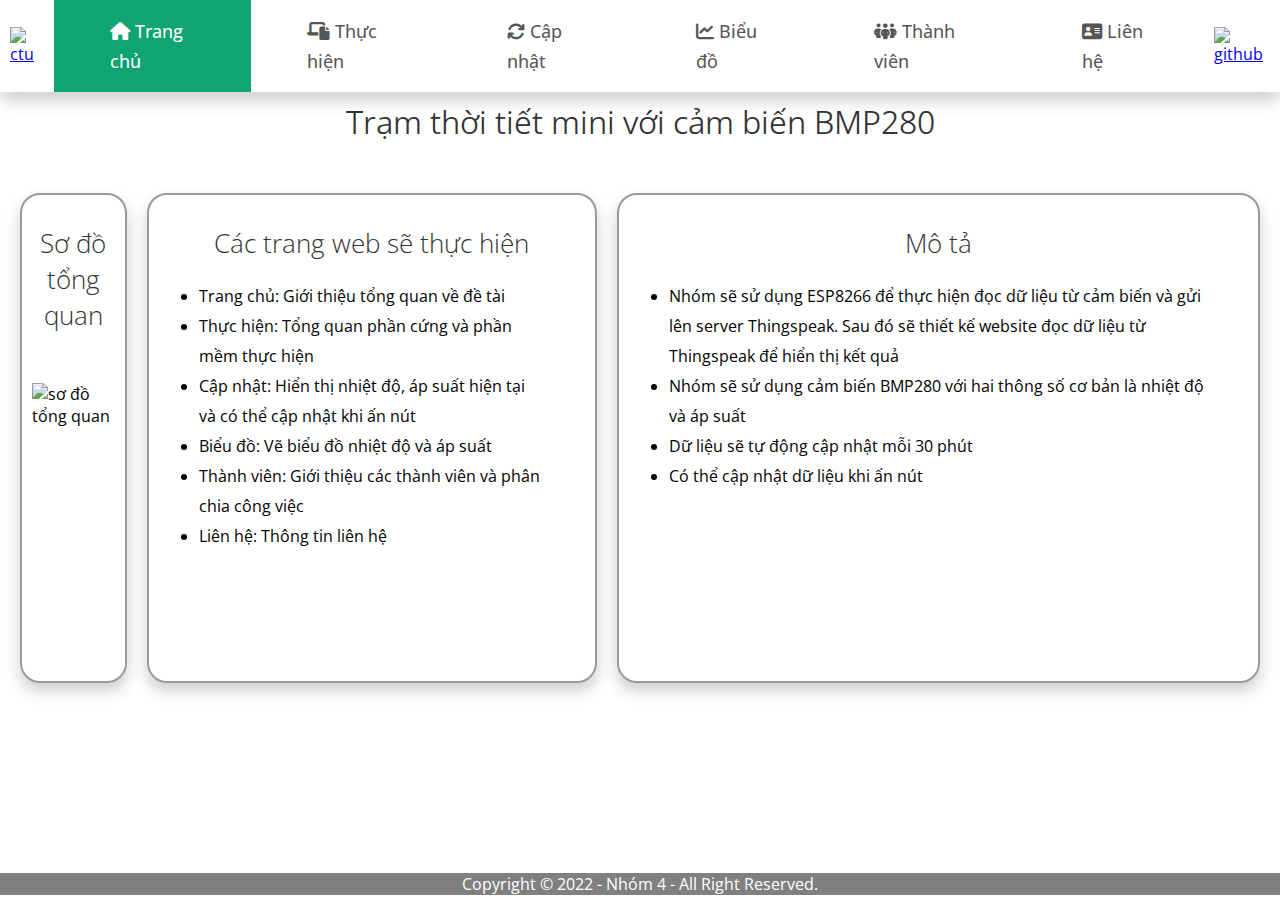
==== index.html @ e6ed395e "update trangchu" ====
<!DOCTYPE html>
<html lang="vi">
<head>
    <meta charset="UTF-8">
    <meta http-equiv="X-UA-Compatible" content="IE=edge">
    <meta name="viewport" content="width=device-width, initial-scale=1.0">
    <title>Nhóm 4</title>
    <link rel="stylesheet" href="https://cdnjs.cloudflare.com/ajax/libs/font-awesome/6.1.1/css/all.min.css">
    <link rel="stylesheet" href="style.css">
    <link rel="preconnect" href="https://fonts.googleapis.com">
    <link rel="preconnect" href="https://fonts.gstatic.com" crossorigin>
    <link href="https://fonts.googleapis.com/css2?family=Open+Sans&display=swap" rel="stylesheet">
    <style>
        .trangchu {
            color:rgb(255, 255, 255);
            background-color: rgb(16, 164, 115);
        }
        

    </style>
</head>
<body>
    <section>
        <header>
            <a href="https://www.ctu.edu.vn/"><img class="ctulogo" src="/img/ctu.png" alt="ctu"></a>
            <ul>
                <li><a href="index.html" class="trangchu"><i class="fa fa-house"></i> Trang chủ</a></li>
                <li><a href="thuchien.html" class="thuchien"><i class="fa fa-laptop-file"></i> Thực hiện</a></li>
                <li><a href="capnhat.html" class="capnhat"><i class="fa fa-arrows-rotate"></i> Cập nhật</a></li>
                <li><a href="bieudo.html" class="bieudo"><i class="fa fa-chart-line"></i> Biểu đồ</a></li>
                <li><a href="thanhvien.html" class="thanhvien"><i class="fa fa-people-group"></i> Thành viên</a></li>
                <li><a href="lienhe.html" class="lienhe"><i class="fa fa-address-card"></i> Liên hệ</a></li>
            </ul>
            <a href="https://github.com/NguyenNhatTruongCTU/cuoi_ki"><img class="githublogo" src="/img/github.png" alt="github"></a>
        </header>
    </section> 
      
    <h1 class="tittle">Trạm thời tiết mini với cảm biến BMP280</h1>
    <section>
        <div class="row">
            <div class="col1">
                <h3 class="tittle3">Sơ đồ tổng quan</h3>
                <img class="luudo" src="/img/luudo.png" alt="sơ đồ tổng quan">
            </div>
            <div class="col2">
                <h3 class="tittle3">Các trang web sẽ thực hiện</h3>
                <ul>
                    <li>Trang chủ: Giới thiệu tổng quan về đề tài</li>
                    <li>Thực hiện: Tổng quan phần cứng và phần mềm thực hiện</li>
                    <li>Cập nhật: Hiển thị nhiệt độ, áp suất hiện tại và có thể cập nhật khi ấn nút</li>
                    <li>Biểu đồ: Vẽ biểu đồ nhiệt độ và áp suất</li>
                    <li>Thành viên: Giới thiệu các thành viên và phân chia công việc</li>
                    <li>Liên hệ: Thông tin liên hệ</li>

                </ul>
            </div>
            <div class="col3">
                <h3 class="tittle3">Mô tả</h3>
                <ul>
                    <li>
                        Nhóm sẽ sử dụng ESP8266 để thực hiện đọc dữ liệu từ cảm biến và gửi lên server Thingspeak. 
                        Sau đó sẽ thiết kế website đọc dữ liệu từ Thingspeak để hiển thị kết quả
                    </li>
                    <li>
                        Nhóm sẽ sử dụng cảm biến BMP280 với hai thông số cơ bản là nhiệt độ và áp suất
                    </li>
                    <li>
                        Dữ liệu sẽ tự động cập nhật mỗi 30 phút
                    </li>
                    <li>
                        Có thể cập nhật dữ liệu khi ấn nút
                    </li>
                </ul>
            </div>
        </div>
    </section>
    
    <section>
        <footer>
            <p>Copyright &copy; 2022 - Nhóm 4 - All Right Reserved.</p>
        </footer>
    </section>
</body>
</html>
---- style.css ----
* {
    margin: 0;
    padding: 0;
    box-sizing: border-box;
    font-family: 'Open Sans', sans-serif;
}

/* header */
section{
    position: relative;
    width: 100%;
    min-height: 100px;
    padding: 0px 0;
    display: flex;
    justify-content: space-between;
    align-items: center;
    /* background: #fff; */
}
header {
    position: absolute;
    top: 0;
    left: 0;
    width: 100%;
    padding: 0px 0px;
    display: flex;
    justify-content: space-between;
    align-items: center;
    box-shadow: 0 .5rem 1rem rgba(0, 0, 0, .2);
}
.ctulogo {
    width: 40px;
    height: 40px;
    transition: all .3s ease-in-out;
}
.ctulogo:hover{
    transform: scale(1.3);
}
a .ctulogo{
    margin:0px 10px;
}
.githublogo {
    width: 40px;
    height: 40px;
    transition: all .3s ease-in-out;
}
.githublogo:hover{
    transform: scale(1.3);
}
a .githublogo{
    margin:0px 10px;
}
header ul {
    position: relative;
    display: flex;
    
}
header ul li {
    list-style: none;
   
}
header ul li a {
    display: inline-block;
    color: #555;
    font-weight: 450;
    font-size: large;
    padding: 1rem 3.5rem;
    text-decoration: none;
    transition: all .3s ease-in-out;
    
}
header ul li a:hover{
    color: rgb(255, 255, 255);
    background-color: gray;
}
header ul li a:active {
    background-color: #3e8e41;
    box-shadow: 1px 5px #3e8e41;
    transform: translateY(5px);
}

/* footer */

section footer{
    position: fixed;   
    bottom: 5px;   
    width: 100%;  
    background-color: gray;  
    color: white;  
    text-align: center;  
}

/* body */


h1 {
    border: 0;
    margin: 0;
    text-align: center;
    font-size: 32px;
    font-style: normal;
    font-weight: 350;
    color: #333;
}
.tittle {
    margin-bottom: 40px;
}
h3 {
    border: 0;
    margin: 0;
    text-align: center;
    font-size: 26px;
    font-style: normal;
    font-weight: 300;
    color: #333;
}
.row{
    min-height: 500px;
    display: flex;
    justify-content: space-between;

}
.luudo{
    margin-top: 30px;
    width: 500px;
    height: 300px;
    

}
.col1 {
    margin-left: 20px;
    margin-top: 10px;
    border-radius: 20px;
    border: 2px solid #999;
    box-shadow: 0 .5rem 1rem rgba(0, 0, 0, .2);
    transition: all .2s ease-in-out;
    padding: 10px;
}
.col2 {
    min-width: 450px;
    margin-top: 10px;
    margin-left: 20px;
    margin-right: 20px;
    border-radius: 20px;
    border: 2px solid #999;
    box-shadow: 0 .5rem 1rem rgba(0, 0, 0, .2);
    transition: all .2s ease-in-out;
    padding: 10px 50px 50px 50px;
}
.col3 {
    margin-top: 10px;
    margin-right: 20px;
    border-radius: 20px;
    border: 2px solid #999;
    transition: all .2s ease-in-out;
    box-shadow: 0 .5rem 1rem rgba(0, 0, 0, .2);
    padding: 10px 50px 50px 50px;
}
.col1:hover{
    transform: scale(1.05, 1.05);
}
.col2:hover{
    transform: scale(1.05, 1.05);
}
.col3:hover{
    transform: scale(1.05, 1.05);
}
.tittle3 {
    margin-top: 20px;
    margin-bottom: 20px;
}
li{
    line-height: 30px;
}
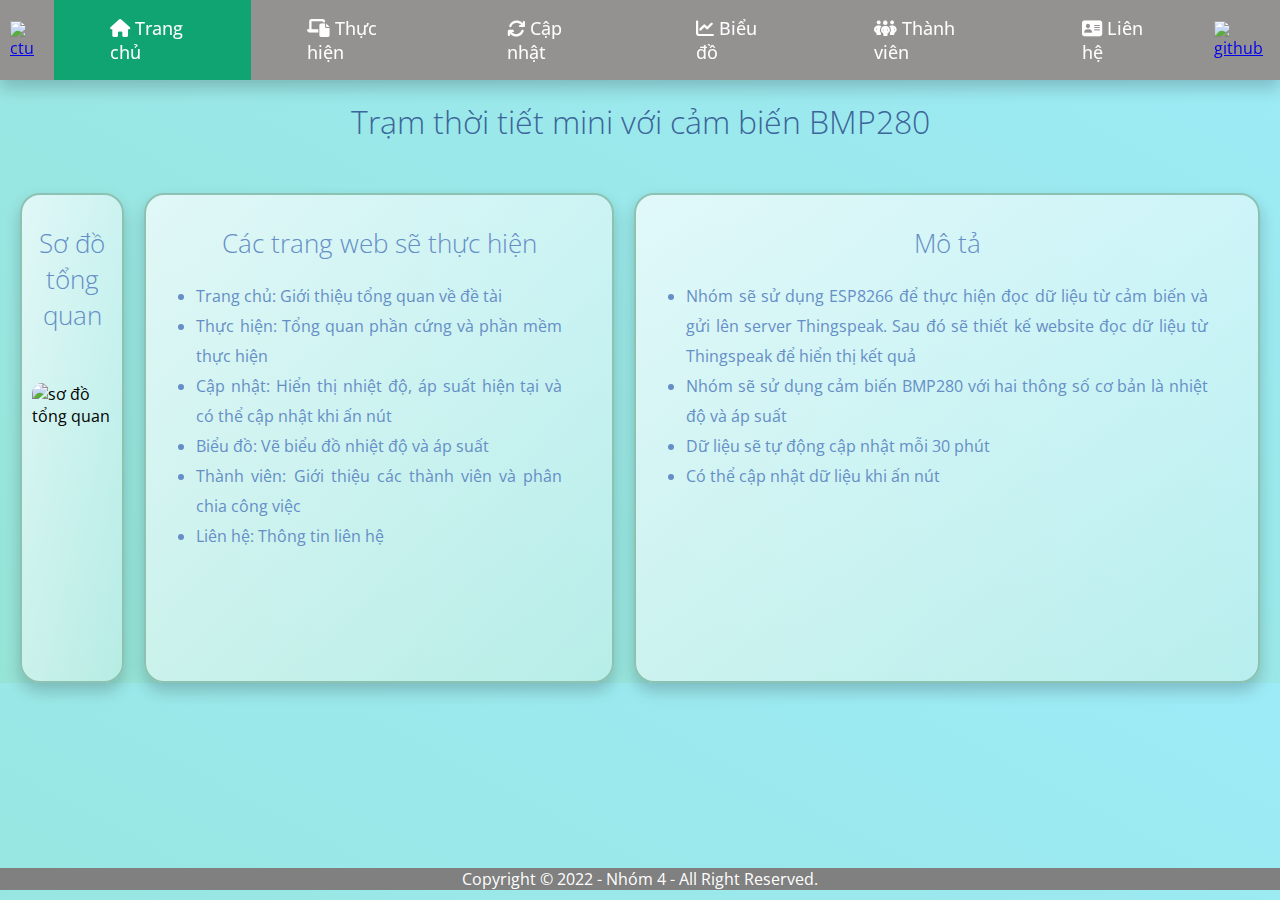
==== commit a1eba227: "update capnhat" ====
--- a/index.html
+++ b/index.html
@@ -15,14 +15,17 @@
             color:rgb(255, 255, 255);
             background-color: rgb(16, 164, 115);
         }
+        body{
+            background-image: linear-gradient(to top right, rgb(150, 228, 214), rgb(157, 235, 247));
+        }
         
 
     </style>
 </head>
 <body>
-    <section>
+    <section class="sec_head">
         <header>
-            <a href="https://www.ctu.edu.vn/"><img class="ctulogo" src="/img/ctu.png" alt="ctu"></a>
+            <a href="https://www.ctu.edu.vn/"><img class="ctulogo" src="./img/ctu.png" alt="ctu"></a>
             <ul>
                 <li><a href="index.html" class="trangchu"><i class="fa fa-house"></i> Trang chủ</a></li>
                 <li><a href="thuchien.html" class="thuchien"><i class="fa fa-laptop-file"></i> Thực hiện</a></li>
@@ -31,43 +34,43 @@
                 <li><a href="thanhvien.html" class="thanhvien"><i class="fa fa-people-group"></i> Thành viên</a></li>
                 <li><a href="lienhe.html" class="lienhe"><i class="fa fa-address-card"></i> Liên hệ</a></li>
             </ul>
-            <a href="https://github.com/NguyenNhatTruongCTU/cuoi_ki"><img class="githublogo" src="/img/github.png" alt="github"></a>
+            <a href="https://github.com/NguyenNhatTruongCTU/cuoi_ki"><img class="githublogo" src="./img/github.png" alt="github"></a>
         </header>
     </section> 
       
-    <h1 class="tittle">Trạm thời tiết mini với cảm biến BMP280</h1>
+    <h1 class="h1_trangchu">Trạm thời tiết mini với cảm biến BMP280</h1>
     <section>
-        <div class="row">
-            <div class="col1">
-                <h3 class="tittle3">Sơ đồ tổng quan</h3>
-                <img class="luudo" src="/img/luudo.png" alt="sơ đồ tổng quan">
+        <div class="row_trangchu">
+            <div class="col1_trangchu">
+                <h3 class="h3_trangchu">Sơ đồ tổng quan</h3>
+                <img class="luudo" src="./img/luudo.png" alt="sơ đồ tổng quan">
             </div>
-            <div class="col2">
-                <h3 class="tittle3">Các trang web sẽ thực hiện</h3>
-                <ul>
-                    <li>Trang chủ: Giới thiệu tổng quan về đề tài</li>
-                    <li>Thực hiện: Tổng quan phần cứng và phần mềm thực hiện</li>
-                    <li>Cập nhật: Hiển thị nhiệt độ, áp suất hiện tại và có thể cập nhật khi ấn nút</li>
-                    <li>Biểu đồ: Vẽ biểu đồ nhiệt độ và áp suất</li>
-                    <li>Thành viên: Giới thiệu các thành viên và phân chia công việc</li>
-                    <li>Liên hệ: Thông tin liên hệ</li>
+            <div class="col2_trangchu">
+                <h3 class="h3_trangchu">Các trang web sẽ thực hiện</h3>
+                <ul class="ul_trangchu">
+                    <li class="li_trangchu">Trang chủ: Giới thiệu tổng quan về đề tài</li>
+                    <li class="li_trangchu">Thực hiện: Tổng quan phần cứng và phần mềm thực hiện</li>
+                    <li class="li_trangchu">Cập nhật: Hiển thị nhiệt độ, áp suất hiện tại và có thể cập nhật khi ấn nút</li>
+                    <li class="li_trangchu">Biểu đồ: Vẽ biểu đồ nhiệt độ và áp suất</li>
+                    <li class="li_trangchu">Thành viên: Giới thiệu các thành viên và phân chia công việc</li>
+                    <li class="li_trangchu">Liên hệ: Thông tin liên hệ</li>
 
                 </ul>
             </div>
-            <div class="col3">
-                <h3 class="tittle3">Mô tả</h3>
-                <ul>
-                    <li>
+            <div class="col3_trangchu">
+                <h3 class="h3_trangchu">Mô tả</h3>
+                <ul class="ul_trangchu">
+                    <li class="li_trangchu">
                         Nhóm sẽ sử dụng ESP8266 để thực hiện đọc dữ liệu từ cảm biến và gửi lên server Thingspeak. 
                         Sau đó sẽ thiết kế website đọc dữ liệu từ Thingspeak để hiển thị kết quả
                     </li>
-                    <li>
+                    <li class="li_trangchu">
                         Nhóm sẽ sử dụng cảm biến BMP280 với hai thông số cơ bản là nhiệt độ và áp suất
                     </li>
-                    <li>
+                    <li class="li_trangchu">
                         Dữ liệu sẽ tự động cập nhật mỗi 30 phút
                     </li>
-                    <li>
+                    <li class="li_trangchu">
                         Có thể cập nhật dữ liệu khi ấn nút
                     </li>
                 </ul>
@@ -81,4 +84,4 @@
         </footer>
     </section>
 </body>
-</html>+</html>
--- a/style.css
+++ b/style.css
@@ -6,15 +6,15 @@
 }
 
 /* header */
-section{
-    position: relative;
+.sec_head{
+    position: fixed;
     width: 100%;
     min-height: 100px;
     padding: 0px 0;
     display: flex;
     justify-content: space-between;
     align-items: center;
-    /* background: #fff; */
+    
 }
 header {
     position: absolute;
@@ -26,6 +26,8 @@
     justify-content: space-between;
     align-items: center;
     box-shadow: 0 .5rem 1rem rgba(0, 0, 0, .2);
+    background: rgb(148, 145, 145);
+
 }
 .ctulogo {
     width: 40px;
@@ -60,7 +62,7 @@
 }
 header ul li a {
     display: inline-block;
-    color: #555;
+    color: rgb(254, 254, 254);
     font-weight: 450;
     font-size: large;
     padding: 1rem 3.5rem;
@@ -70,18 +72,19 @@
 }
 header ul li a:hover{
     color: rgb(255, 255, 255);
-    background-color: gray;
-}
-header ul li a:active {
-    background-color: #3e8e41;
-    box-shadow: 1px 5px #3e8e41;
+    background-color: rgb(83, 78, 78);
+}
+header ul li a:active{
+    background-color: #348136;
+    box-shadow: 1px 5px #348136;
     transform: translateY(5px);
 }
 
 /* footer */
 
 section footer{
-    position: fixed;   
+    position: fixed; 
+    margin-bottom: 5px;
     bottom: 5px;   
     width: 100%;  
     background-color: gray;  
@@ -92,28 +95,42 @@
 /* body */
 
 
-h1 {
+/* trangchu */
+h1{
+    margin-bottom: 40px;
     border: 0;
-    margin: 0;
+    padding-top: 100px;
     text-align: center;
     font-size: 32px;
     font-style: normal;
-    font-weight: 350;
-    color: #333;
-}
-.tittle {
+    font-weight: 300;
+    color: #303030;
+}
+
+.h1_trangchu {
     margin-bottom: 40px;
-}
-h3 {
     border: 0;
-    margin: 0;
+    padding-top: 100px;
+    text-align: center;
+    font-size: 32px;
+    font-style: normal;
+    font-weight: 300;
+    color: #3d6599;
+}
+.h3_trangchu {
+    border: 0;
+    margin: 20px 0;
     text-align: center;
     font-size: 26px;
     font-style: normal;
-    font-weight: 300;
-    color: #333;
-}
-.row{
+    font-weight: 250;
+    color: #658ec6;
+}
+.ul_trangchu{
+    color: #658ec6;
+    margin: 20px 0;
+}
+.row_trangchu{
     min-height: 500px;
     display: flex;
     justify-content: space-between;
@@ -123,51 +140,92 @@
     margin-top: 30px;
     width: 500px;
     height: 300px;
-    
-
-}
-.col1 {
+    border-radius: 10px;
+    transition: all .2s ease-in-out;
+}
+.luudo:hover{
+    transform: scale(1.05, 1.05);
+}
+.col1_trangchu {
     margin-left: 20px;
     margin-top: 10px;
     border-radius: 20px;
-    border: 2px solid #999;
+    border: 2px solid rgb(139, 194, 177);
     box-shadow: 0 .5rem 1rem rgba(0, 0, 0, .2);
     transition: all .2s ease-in-out;
     padding: 10px;
-}
-.col2 {
-    min-width: 450px;
+    background: linear-gradient(to right bottom, rgba(255, 255, 255, 0.7), rgba(255, 255, 255, 0.3));
+}
+.col2_trangchu {
+    min-width: 470px;
     margin-top: 10px;
     margin-left: 20px;
     margin-right: 20px;
     border-radius: 20px;
-    border: 2px solid #999;
+    border: 2px solid rgb(139, 194, 177);
     box-shadow: 0 .5rem 1rem rgba(0, 0, 0, .2);
     transition: all .2s ease-in-out;
     padding: 10px 50px 50px 50px;
-}
-.col3 {
+    background: linear-gradient(to right bottom, rgba(255, 255, 255, 0.7), rgba(255, 255, 255, 0.3));
+}
+.col3_trangchu {
     margin-top: 10px;
     margin-right: 20px;
     border-radius: 20px;
-    border: 2px solid #999;
+    border: 2px solid rgb(139, 194, 177);
     transition: all .2s ease-in-out;
     box-shadow: 0 .5rem 1rem rgba(0, 0, 0, .2);
     padding: 10px 50px 50px 50px;
-}
-.col1:hover{
-    transform: scale(1.05, 1.05);
-}
-.col2:hover{
-    transform: scale(1.05, 1.05);
-}
-.col3:hover{
-    transform: scale(1.05, 1.05);
-}
-.tittle3 {
-    margin-top: 20px;
-    margin-bottom: 20px;
-}
-li{
+    background: linear-gradient(to right bottom, rgba(255, 255, 255, 0.7), rgba(255, 255, 255, 0.3));
+}
+.col1_trangchu:hover{
+    transform: scale(1.05, 1.05);
+}
+.col2_trangchu:hover{
+    transform: scale(1.05, 1.05);
+}
+.col3_trangchu:hover{
+    transform: scale(1.05, 1.05);
+}
+.li_trangchu{
     line-height: 30px;
-}+    text-align: justify;
+}
+
+/* thuchien */
+
+
+/* capnhat */
+.row_capnhat{
+    margin: 10px 300px;
+    display: flex;
+    justify-content: space-between;
+}
+.refresh{
+    margin-top: 100px;
+    justify-content: center;
+    display: flex;
+    
+}
+.refresh_button {
+    border-radius: 5px;
+    border: 2px solid rgb(106, 103, 103);
+    min-width: 80px;
+    min-height: 40px;
+    font-size: 17px;
+    font-weight: 300;
+    transition: all .2s ease-in-out;
+}
+.refresh_button:hover{
+    color: aliceblue;
+    background-color: #303030;
+    font-weight: 300;
+    font-size: 18px;
+    box-shadow: 0 .5rem 1rem rgba(0, 0, 0, .2);
+}
+.refresh_button:active{
+    transform: scale(1.05, 1.05);
+    box-shadow: 0 .5rem 1rem rgba(0, 0, 0, .2);
+}
+
+/* bieudo */
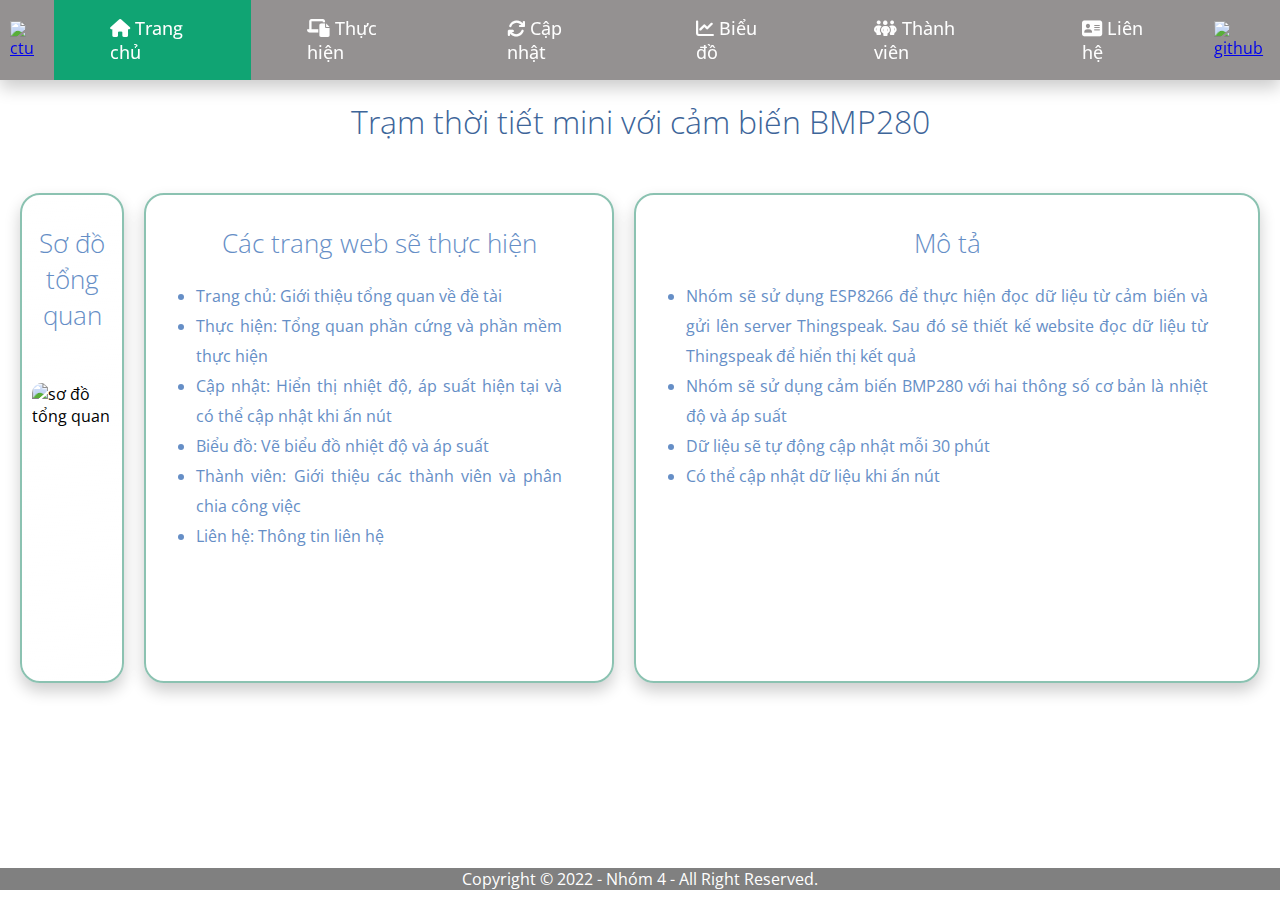
==== commit ed5080e3: "Update index.html" ====
--- a/index.html
+++ b/index.html
@@ -15,11 +15,6 @@
             color:rgb(255, 255, 255);
             background-color: rgb(16, 164, 115);
         }
-        body{
-            background-image: linear-gradient(to top right, rgb(150, 228, 214), rgb(157, 235, 247));
-        }
-        
-
     </style>
 </head>
 <body>
--- a/style.css
+++ b/style.css
@@ -14,6 +14,7 @@
     display: flex;
     justify-content: space-between;
     align-items: center;
+    z-index: 100;
     
 }
 header {
@@ -27,6 +28,7 @@
     align-items: center;
     box-shadow: 0 .5rem 1rem rgba(0, 0, 0, .2);
     background: rgb(148, 145, 145);
+    z-index: 1;
 
 }
 .ctulogo {
@@ -192,22 +194,52 @@
     text-align: justify;
 }
 
+
 /* thuchien */
-
+.tongquan{
+    margin: 10px 200px;
+    line-height: 1.8;
+}
+.tongquan ul li{
+    margin: 0 30px;
+}
+.esp img{
+    margin: 30px 50px;
+    width: 600px;
+    justify-content: center;
+
+}
+.bmp img{
+    margin: 20px 100px;
+    width: 300px;
+}
+.laptrinh{
+    margin: 10px 200px;
+    line-height: 1.8;
+}
+.link_code{
+    color: #060ba4;
+    text-decoration: none;
+}
+.link_code:hover{
+    color: #348136;
+    text-decoration: underline;
+}
 
 /* capnhat */
 .row_capnhat{
-    margin: 10px 300px;
+    margin: 80px 300px;
     display: flex;
     justify-content: space-between;
+
 }
 .refresh{
-    margin-top: 100px;
+    margin-top: 50px;
     justify-content: center;
     display: flex;
     
 }
-.refresh_button {
+.refresh_capnhat {
     border-radius: 5px;
     border: 2px solid rgb(106, 103, 103);
     min-width: 80px;
@@ -216,16 +248,92 @@
     font-weight: 300;
     transition: all .2s ease-in-out;
 }
-.refresh_button:hover{
+.refresh_capnhat:hover{
     color: aliceblue;
     background-color: #303030;
     font-weight: 300;
     font-size: 18px;
     box-shadow: 0 .5rem 1rem rgba(0, 0, 0, .2);
 }
-.refresh_button:active{
-    transform: scale(1.05, 1.05);
-    box-shadow: 0 .5rem 1rem rgba(0, 0, 0, .2);
-}
+.refresh_capnhat:active{
+    transform: scale(1.05, 1.05);
+    box-shadow: 0 .5rem 1rem rgba(0, 0, 0, .2);
+}
+#hienthi_nhietdo{
+    margin-top: 10px;
+}
+#hienthi_apsuat{
+    margin-top: 10px;
+}
+.col1_capnhat{
+    background-color: #8dc57e;
+    color: aliceblue;
+    padding: 50px 100px;
+    box-shadow: 0 .5rem 1rem rgba(0, 0, 0, .2);
+    transition: all .2s ease-in-out;
+    border-radius: 5px;
+}
+.col2_capnhat{
+    background-color: #8dc57e;
+    color: aliceblue;
+    padding: 50px 100px;
+    box-shadow: 0 .5rem 1rem rgba(0, 0, 0, .2);
+    transition: all .2s ease-in-out;
+    border-radius: 5px;
+}
+.col1_capnhat:hover{
+    transform: scale(1.05, 1.05);
+}
+.col2_capnhat:hover{
+    transform: scale(1.05, 1.05);
+}
+
 
 /* bieudo */
+.chart {
+    display: flex;
+    /* background-color: aliceblue; */
+}
+.refresh_bieudo{
+    display: flex;
+    justify-content: center;
+}
+.refresh_bieudo_button{
+    border-radius: 5px;
+    border: 2px solid rgb(106, 103, 103);
+    min-width: 80px;
+    min-height: 40px;
+    font-size: 17px;
+    font-weight: 300;
+    transition: all .2s ease-in-out;
+}
+.refresh_bieudo_button:hover{
+    color: aliceblue;
+    background-color: #303030;
+    font-weight: 300;
+    font-size: 18px;
+    box-shadow: 0 .5rem 1rem rgba(0, 0, 0, .2);
+}
+.bieudo_nhietdo {
+    min-width: 50%;
+}
+.bieudo_apsuat {
+    min-width: 50%;
+}
+.tittle_chart {
+    justify-content: center;
+    text-align: center;
+    margin: 20px;
+}
+#chartNhietdo{
+    transition: all .5s ease-in-out;
+}
+#chartNhietdo:hover{
+    transform: scale(1.1);
+}
+#chartApsuat{
+    transition: all .5s ease-in-out;
+}
+#chartApsuat:hover{
+    transform: scale(1.1);
+}
